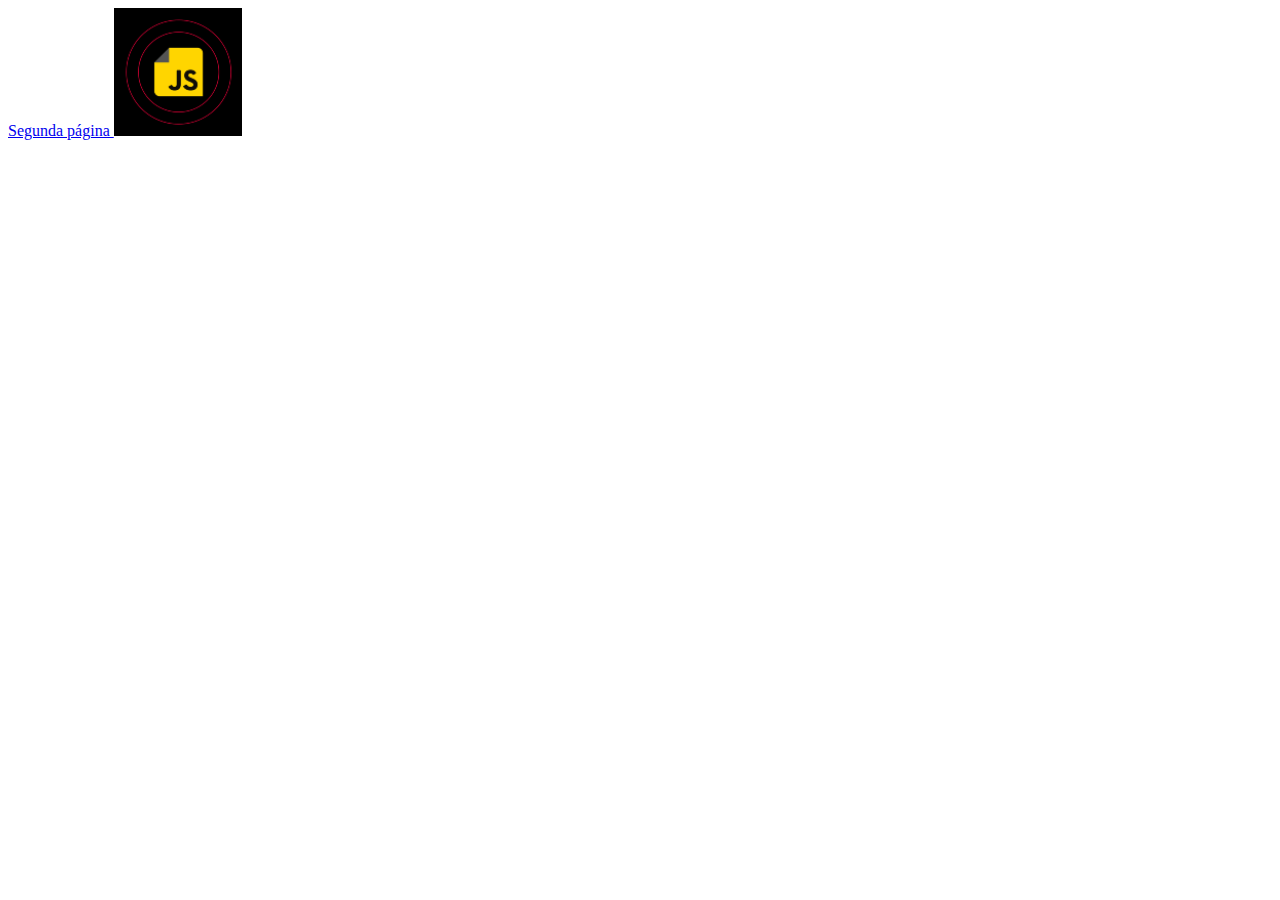
==== aula00/index.html @ 0cd7fda7 "mais ex" ====
<!DOCTYPE html>
<html lang="pt-br">
  <head>
    <meta charset="UTF-8" />
    <meta http-equiv="X-UA-Compatible" content="IE=edge" />
    <meta name="viewport" content="width=device-width, initial-scale=1.0" />
    <title>Inicial</title>
    <link rel="stylesheet" href="estilos/style.css" />
  </head>
  <body>
    <a href="segundaPagina/segundaPagina.html"> Segunda página </a>
    <img src="img/exp1.png" alt="exp1" />
  </body>
</html>
---- aula00/estilos/style.css ----
a {
}
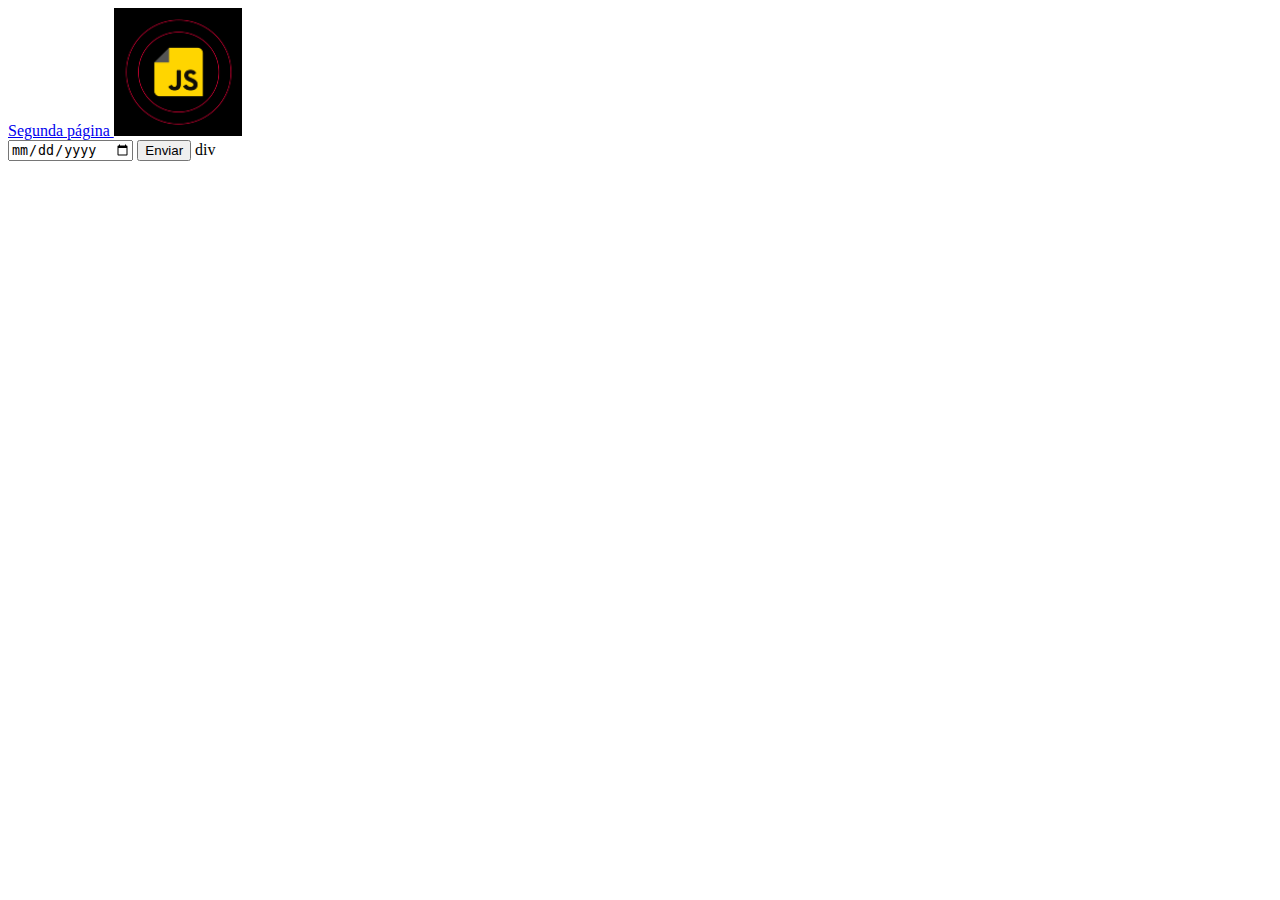
==== commit 82717b19: "mais estudos novos" ====
--- a/aula00/index.html
+++ b/aula00/index.html
@@ -10,5 +10,11 @@
   <body>
     <a href="segundaPagina/segundaPagina.html"> Segunda página </a>
     <img src="img/exp1.png" alt="exp1" />
+    <br />
+    <form action="#">
+      <input type="date" name="data" id="data" max="01-01-2023" />
+      <input type="submit" value="Enviar" />
+      div
+    </form>
   </body>
 </html>
--- a/aula00/estilos/style.css
+++ b/aula00/estilos/style.css
@@ -1,2 +1 @@
-a {
-}
+
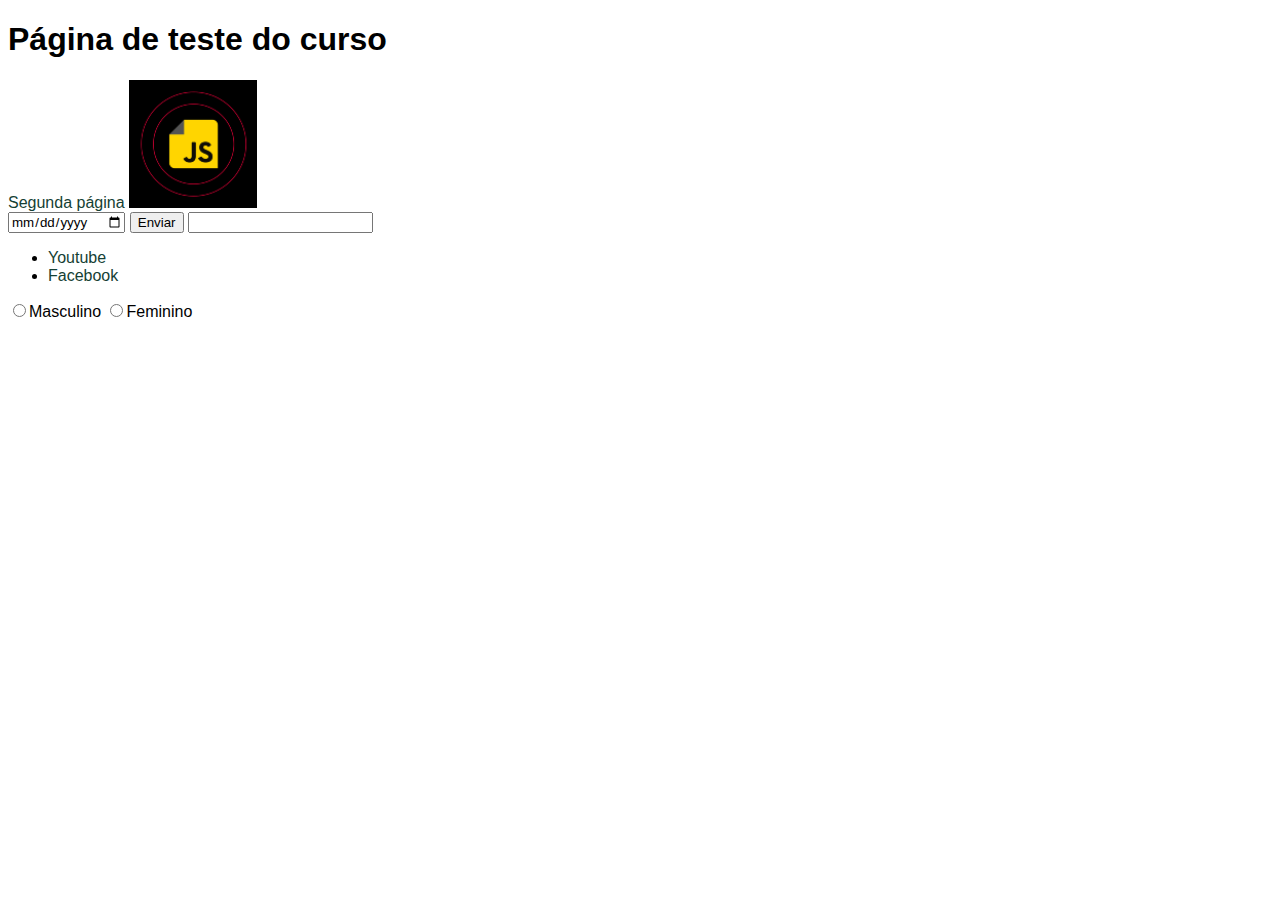
==== commit cc260370: "mais aulas" ====
--- a/aula00/index.html
+++ b/aula00/index.html
@@ -8,13 +8,22 @@
     <link rel="stylesheet" href="estilos/style.css" />
   </head>
   <body>
+    <h1>Página de teste do curso</h1>
     <a href="segundaPagina/segundaPagina.html"> Segunda página </a>
     <img src="img/exp1.png" alt="exp1" />
     <br />
     <form action="#">
       <input type="date" name="data" id="data" max="01-01-2023" />
       <input type="submit" value="Enviar" />
-      div
+      <input type="text">
+      <ul>
+        <li><a href="https://www.youtube.com.br/" target="_blank">Youtube</a></li>
+        <li><a href="https://www.facebook.com/" target="_blank">Facebook</a></li>
+      </ul>
+      <div>
+        <input type="radio" name="sexo" id="masc"><label for="sexo">Masculino</label>
+        <input type="radio" name="sexo" id="fem" class="clearfix"><label for="sexo">Feminino</label>
+      </div>
     </form>
   </body>
 </html>
--- a/aula00/estilos/style.css
+++ b/aula00/estilos/style.css
@@ -1 +1,44 @@
+* {
+  font-family: Arial, Helvetica, sans-serif;
+}
 
+h1:: {
+    float: left;
+    font-size: 2em;
+    font-weight: bold;
+    font-family: cursive;
+    padding-right: 2px;
+}
+
+
+a:link {
+  color: rgb(21, 63, 52);
+}
+
+a:visited {color: rgb(84, 184, 150);}
+
+a:hover {
+  color: blueviolet;
+}
+
+a {
+  text-decoration: none;
+}
+
+input[type=radio]:checked{
+  color: brown;
+}
+
+.clearfix:after {
+  content: "";
+  display: block;
+  clear: both;
+  visibility: hidden;
+  font-size: 0;
+  height: 0;
+  }
+
+.clearfix {
+ *display: inline-block;
+ _height: 1%;
+}